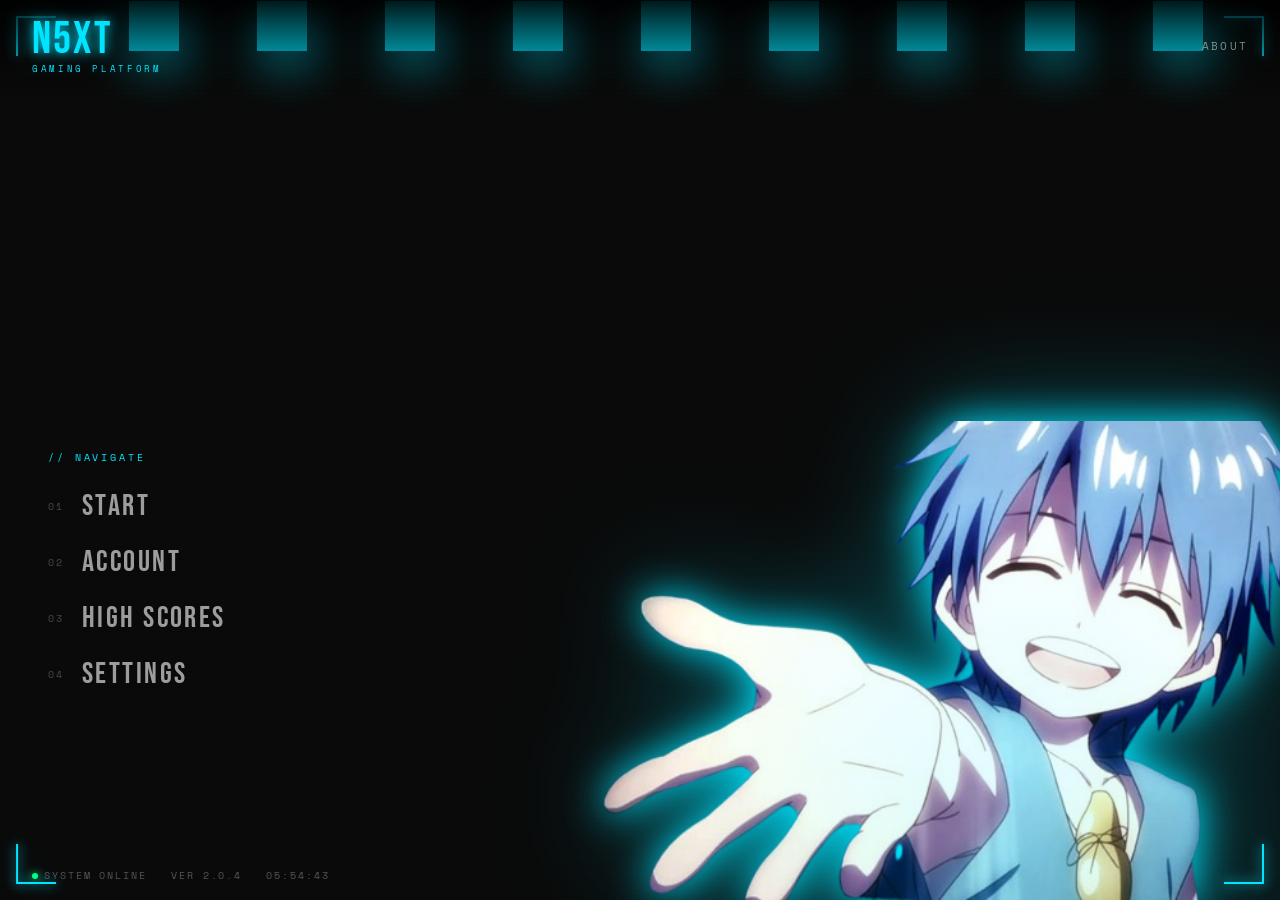
==== index.html @ 4fb122b1 "code-1" ====
<!DOCTYPE html>
<html lang="en">
<head>
    <meta charset="UTF-8">
    <meta name="viewport" content="width=device-width, initial-scale=1.0">
    <title>N5XT</title>
    <link rel="stylesheet" href="Main/design.css">
    <link rel="preconnect" href="https://fonts.googleapis.com">
    <link rel="preconnect" href="https://fonts.gstatic.com" crossorigin>
    <link href="https://fonts.googleapis.com/css2?family=Space+Mono:ital,wght@0,400;0,700;1,400&family=Bebas+Neue&family=Source+Code+Pro:wght@300;400;600&display=swap" rel="stylesheet">
    <link rel="stylesheet" href="https://fonts.cdnfonts.com/css/ica-rubrik-black">
</head>
<body>
    <div id="Gefx">
            <span style="--x:2.5s; --posl:10%;"></span>
            <span style="--x:1.9s; --posl:20%;"></span>
            <span style="--x:2s; --posl:30%;"></span>
            <span style="--x:3s; --posl:40%;"></span>
            <span style="--x:4.3s; --posl:50%;"></span>
            <span style="--x:4.9s; --posl:60%;"></span>
            <span style="--x:2.2s; --posl:70%;"></span>
            <span style="--x:1.5s; --posl:80%;"></span>
            <span style="--x:4.5s; --posl:90%;"></span>
    </div>

    <!-- Screen wipe transition -->
    <div id="HIDE"></div>

    <!-- Particle background -->
    <canvas id="particles"></canvas>

    <!-- Scanline overlay -->
    <div id="scanlines"></div>

    <!-- Corner decorations -->
    <div class="corner corner-tl"></div>
    <div class="corner corner-tr"></div>
    <div class="corner corner-bl"></div>
    <div class="corner corner-br"></div>

    <!-- Header -->
    <header id="header">
        <div id="logo">
            <span class="logo-main">N5XT</span>
            <span class="logo-sub">GAMING PLATFORM</span>
        </div>
        <nav id="top-nav">
            <div class="nav-link" onclick="abt()">About</div>
            <button id="logout-btn" onclick="Logout()">[ LOGOUT ]</button>
        </nav>
    </header>

    <!-- Hero character image -->
    <div id="hero-img">
        <img src="Image/cool.png" id="imgr" alt="Character">
        <div id="hero-glow"></div>
    </div>

    <!-- Status bar -->
    <div id="status-bar">
        <span class="status-item"><span class="status-dot"></span>SYSTEM ONLINE</span>
        <span class="status-item">VER 2.0.4</span>
        <span class="status-item" id="clock"></span>
    </div>

    <!-- Main menu -->
    <nav id="main-menu">
        <div class="menu-label">// NAVIGATE</div>
        <button class="menu-btn" onclick="startups()">
            <span class="btn-index">01</span>
            <span class="btn-text">START</span>
            <span class="btn-arrow">→</span>
        </button>
        <button class="menu-btn" onclick="account()">
            <span class="btn-index">02</span>
            <span class="btn-text">ACCOUNT</span>
            <span class="btn-arrow">→</span>
        </button>
        <button class="menu-btn" onclick="Scores()">
            <span class="btn-index">03</span>
            <span class="btn-text">HIGH SCORES</span>
            <span class="btn-arrow">→</span>
        </button>
        <button class="menu-btn" onclick="Settings()">
            <span class="btn-index">04</span>
            <span class="btn-text">SETTINGS</span>
            <span class="btn-arrow">→</span>
        </button>
    </nav>

    <!-- Game selection overlay -->
    <div id="game-overlay">
        <div id="game-overlay-inner">
            <div id="overlay-header">
                <h2>SELECT GAME</h2>
                <button id="overlay-close" onclick="closeOverlay()">✕ CLOSE</button>
            </div>
            <div id="game-grid">
                <div class="game-card" style="--img:url('../Image/card.jpeg')" onmouseover="hoverText(0)" onclick="Blackjack()">
                    <div class="card-bg"></div>
                    <div class="card-shimmer"></div>
                    <div class="card-content">
                        <span class="card-num">01</span>
                        <h3 class="card-title">BLACK JACK</h3>
                        <p class="card-tag">CARD GAME</p>
                    </div>
                    <div class="card-hover-bar"></div>
                </div>
                <div class="game-card" style="--img:url('../Image/TTT.jpg')" onmouseover="hoverText(1)" onclick="TTT()">
                    <div class="card-bg"></div>
                    <div class="card-shimmer"></div>
                    <div class="card-content">
                        <span class="card-num">02</span>
                        <h3 class="card-title">TIC TAC TOE</h3>
                        <p class="card-tag">STRATEGY</p>
                    </div>
                    <div class="card-hover-bar"></div>
                </div>
                <div class="game-card" style="--img:url('../Image/pingpong.png')" onmouseover="hoverText(2)" onclick="pingpong()">
                    <div class="card-bg"></div>
                    <div class="card-shimmer"></div>
                    <div class="card-content">
                        <span class="card-num">03</span>
                        <h3 class="card-title">PING PONG</h3>
                        <p class="card-tag">STRATEGY</p>
                    </div>
                    <div class="card-hover-bar"></div>  
                </div>
                <div class="game-card" style="--img:url('../Image/Jumpy.png')" onmouseover="hoverText(3)" onclick="bird()">
                    <div class="card-bg"></div>
                    <div class="card-shimmer"></div>
                    <div class="card-content">
                        <span class="card-num">04</span>
                        <h3 class="card-title">Jump Bird</h3>
                        <p class="card-tag">FUN</p>
                    </div>
                </div>
                <div class="game-card" style="--img:url('../Image/Dodgy.png')" onmouseover="hoverText(4)" onclick="Dodge()">
                    <div class="card-bg"></div>
                    <div class="card-shimmer"></div>
                    <div class="card-content">
                        <span class="card-num">05</span>
                        <h3 class="card-title">DEFLECT</h3>
                        <p class="card-tag">FAST PACED</p>
                    </div>
                </div>
            </div>
            <!-- Game info panel -->
            <div id="game-info-panel">
                <div id="game-info-name">—</div>
                <div id="game-info-desc">Hover a game to see details.</div>
            </div>
        </div>
    </div>
    <div id="settings-overlay">
        <div id="settings-overlay-inner">
            <h1>SETTINGS</h1>
            <div id="line"></div>
            <div id="settings-main">
                <!-- Color Wheel Setting -->
                <div class="setting-item">
                    <label for="color-wheel">Theme Color</label>
                    <input type="color" id="color-wheel" name="colorWheel" value="#3498db">
                </div>

                <!-- Save Button -->
                <button id="save-settings" class="save-btn">Save Settings</button>
                <div id="save-status"></div>
            </div>
        </div>
    </div>

    <div class="about" id="about">
        <div class="Header">About Us</div>
        <div class="Body">What is Lorem Ipsum?
Lorem Ipsum is simply dummy text of the printing and typesetting industry. Lorem Ipsum has been the industry's standard dummy text ever since the 1500s, when an unknown printer took a galley of type and scrambled it to make a type specimen book. It has survived not only five centuries, but also the leap into electronic typesetting, remaining essentially unchanged. It was popularised in the 1960s with the release of Letraset sheets containing Lorem Ipsum passages, and more recently with desktop publishing software like Aldus PageMaker including versions of Lorem Ipsum.

Why do we use it?
It is a long established fact that a reader will be distracted by the readable content of a page when looking at its layout. The point of using Lorem Ipsum is that it has a more-or-less normal distribution of letters, as opposed to using 'Content here, content here', making it look like readable English. Many desktop publishing packages and web page editors now use Lorem Ipsum as their default model text, and a search for 'lorem ipsum' will uncover many web sites still in their infancy. Various versions have evolved over the years, sometimes by accident, sometimes on purpose (injected humour and the like).

</div>
    </div>
    <div id="toast-container" class="toast-container"></div>
    <script src="Main/code.js"></script>
</body>
</html>
---- Main/design.css ----
@import url('https://fonts.cdnfonts.com/css/ica-rubrik-black');

/* ─── Variables ─── */
:root {
    --cyan:    #00e5ff;
    --red:     #ff1744;
    --white:   #f0f0f0;
    --dark:    #0a0a0a;
    --panel:   rgba(0,0,0,0.6);
    --border:  rgba(0, 229, 255, 0.18);
    --glow-c:  0 0 12px var(--cyan), 0 0 30px rgba(0,229,255,0.3);
    --glow-r:  0 0 12px var(--red),  0 0 30px rgba(255,23,68,0.3);
    --font-display: 'Bebas Neue', 'ICA Rubrik', sans-serif;
    --font-mono:    'Space Mono', 'Source Code Pro', monospace;
    --transition:   0.4s cubic-bezier(0.16, 1, 0.3, 1);
}

/* ─── Reset ─── */
*, *::before, *::after { box-sizing: border-box; margin: 0; padding: 0; }

html, body {
    width: 100%; height: 100%;
    overflow: hidden;
    background: var(--dark);
    color: var(--white);
    font-family: var(--font-mono);
}

/* ─── Particle Canvas ─── */
#particles {
    position: fixed;
    inset: 0;
    z-index: 0;
    pointer-events: none;
}

/* ─── Scanlines ─── */
#scanlines {
    position: fixed;
    inset: 0;
    z-index: 1;
    pointer-events: none;
    background: repeating-linear-gradient(
        to bottom,
        transparent 0px,
        transparent 3px,
        rgba(0, 0, 0, 0.08) 3px,
        rgba(0, 0, 0, 0.08) 4px
    );
}

/* ─── Corner Decorations ─── */
.corner {
    position: fixed;
    width: 40px; height: 40px;
    z-index: 10;
    pointer-events: none;
}
.corner::before, .corner::after {
    content: '';
    position: absolute;
    background: var(--cyan);
    box-shadow: var(--glow-c);
}
.corner::before { width: 100%; height: 2px; }
.corner::after  { width: 2px; height: 100%; }
.corner-tl { top: 16px; left: 16px; }
.corner-tr { top: 16px; right: 16px; transform: scaleX(-1); }
.corner-bl { bottom: 16px; left: 16px; transform: scaleY(-1); }
.corner-br { bottom: 16px; right: 16px; transform: scale(-1); }

/* ─── Screen Wipe ─── */
#HIDE {
    position: fixed;
    inset: 0;
    width: 0%;
    background: var(--dark);
    z-index: 9999;
    transition: width 1.2s cubic-bezier(0.7, 0, 1, 0.3);
}

/* ─── Header ─── */
#header {
    position: fixed;
    top: 0; left: 0; right: 0;
    z-index: 50;
    display: flex;
    align-items: center;
    justify-content: space-between;
    padding: 18px 32px;
    background: linear-gradient(to bottom, rgba(0,0,0,0.9) 0%, transparent 100%);
}

#logo {
    display: flex;
    flex-direction: column;
    line-height: 1;
}
.logo-main {
    font-family: var(--font-display);
    font-size: 2.8rem;
    letter-spacing: 0.05em;
    color: var(--cyan);
    text-shadow: var(--glow-c);
    animation: logoPulse 4s ease-in-out infinite;
}
.logo-sub {
    font-family: var(--font-mono);
    font-size: 0.55rem;
    letter-spacing: 0.3em;
    color: var(--cyan);
    margin-top: 2px;
}

@keyframes logoPulse {
    0%, 100% { text-shadow: 0 0 10px var(--cyan), 0 0 30px rgba(0,229,255,0.4); }
    50%       { text-shadow: 0 0 20px var(--cyan), 0 0 60px rgba(0,229,255,0.6), 0 0 100px rgba(0,229,255,0.2); }
}

#top-nav {
    display: flex;
    align-items: center;
    gap: 28px;
}
.nav-link {
    font-family: var(--font-mono);
    font-size: 0.7rem;
    letter-spacing: 0.2em;
    color: rgba(255,255,255,0.5);
    text-decoration: none;
    text-transform: uppercase;
    transition: color var(--transition);
    cursor:pointer;
}
.nav-link:hover { color: var(--cyan); text-shadow: var(--glow-c); }

#logout-btn {
    background: transparent;
    border: 1px solid rgba(255, 23, 68, 0.4);
    color: var(--red);
    font-family: var(--font-mono);
    font-size: 0.65rem;
    letter-spacing: 0.15em;
    padding: 7px 14px;
    cursor: pointer;
    transition: all var(--transition);
    display: none;
}
#logout-btn.visible { display: block; }
#logout-btn:hover {
    background: rgba(255,23,68,0.1);
    box-shadow: var(--glow-r);
    border-color: var(--red);
}

/* ─── Status Bar ─── */
#status-bar {
    position: fixed;
    bottom: 18px;
    left: 32px;
    z-index: 50;
    display: flex;
    gap: 24px;
    font-size: 0.6rem;
    letter-spacing: 0.2em;
    color: rgba(255,255,255,0.3);
}
.status-dot {
    display: inline-block;
    width: 6px; height: 6px;
    border-radius: 50%;
    background: #00ff88;
    box-shadow: 0 0 8px #00ff88;
    margin-right: 6px;
    animation: blink 2s ease-in-out infinite;
}
@keyframes blink { 0%,100% { opacity: 1; } 50% { opacity: 0.3; } }

/* ─── Hero Image ─── */
#hero-img {
    position: fixed;
    right: -2%;
    bottom: 0;
    width: min(55vw, 900px);
    height: 100%;
    z-index: 5;
    pointer-events: none;
    animation: heroFloat 6s ease-in-out infinite;
}
#hero-img img {
    width: 100%;
    height: 100%;
    object-fit: contain;
    object-position: bottom right;
    filter: drop-shadow(0 0 20px var(--cyan)) drop-shadow(0 0 60px rgba(0,229,255,0.3));
    transition: filter 0.6s ease;
}

/* Remove class-based overrides — filter is now set directly via JS */
#hero-glow {
    position: absolute;
    bottom: 0; right: 0;
    width: 100%; height: 50%;
    background: radial-gradient(ellipse at 60% 100%, rgba(0,229,255,0.15) 0%, transparent 70%);
}
@keyframes heroFloat {
    0%,100% { transform: translateY(0px); }
    33%      { transform: translateY(-12px) translateX(5px); }
    66%      { transform: translateY(-6px) translateX(-3px); }
}



/* ─── Main Menu ─── */
#main-menu {
    position: fixed;
    left: 48px;
    top: 50%;
    transform: translateY(-50%);
    z-index: 20;
    display: flex;
    flex-direction: column;
    gap: 4px;
}
.menu-label {
    font-size: 0.6rem;
    letter-spacing: 0.3em;
    color: var(--cyan);
    margin-bottom: 12px;
}
.menu-btn {
    position: relative;
    display: flex;
    align-items: center;
    gap: 14px;
    background: transparent;
    border: none;
    color: rgba(255,255,255,0.6);
    font-family: var(--font-display);
    font-size: 1.9rem;
    letter-spacing: 0.08em;
    padding: 8px 0;
    cursor: pointer;
    transition: all var(--transition);
    text-align: left;
    width: 260px;
    overflow: hidden;
}
.menu-btn::before {
    content: '';
    position: absolute;
    bottom: 0; left: 0;
    width: 0; height: 1px;
    background: var(--cyan);
    transition: width 0.4s ease;
    box-shadow: var(--glow-c);
}
.menu-btn:hover { color: var(--white); letter-spacing: 0.14em; }
.menu-btn:hover::before { width: 100%; }
.menu-btn:hover .btn-arrow { transform: translateX(6px); opacity: 1; color: var(--cyan); }
.menu-btn:hover .btn-index { color: var(--cyan); }

.btn-index {
    font-size: 0.65rem;
    color: rgba(255,255,255,0.25);
    font-family: var(--font-mono);
    transition: color var(--transition);
    min-width: 20px;
}
.btn-text { flex: 1; }
.btn-arrow {
    opacity: 0;
    transition: all var(--transition);
    font-size: 1rem;
}

/* ─── Game Selection Overlay ─── */
#game-overlay {
    position: fixed;
    inset: 0;
    z-index: 100;
    background: rgba(0,0,0,0.92);
    backdrop-filter: blur(8px);
    display: flex;
    align-items: center;
    justify-content: center;
    opacity: 0;
    pointer-events: none;
    transition: opacity 0.5s ease;
}

#game-overlay.active {
    opacity: 1;
    pointer-events: all;
}
#game-overlay-inner {
    width: min(1100px, 95vw);
    padding: 40px;
}

#overlay-header {
    display: flex;
    justify-content: space-between;
    align-items: center;
    margin-bottom: 36px;
    padding-bottom: 16px;
    border-bottom: 1px solid var(--border);
}
#overlay-header h2 {
    font-family: var(--font-display);
    font-size: 2.4rem;
    letter-spacing: 0.12em;
    color: var(--cyan);
    text-shadow: var(--glow-c);
}
#overlay-close {
    background: transparent;
    border: 1px solid rgba(255,255,255,0.15);
    color: rgba(255,255,255,0.4);
    font-family: var(--font-mono);
    font-size: 0.7rem;
    letter-spacing: 0.15em;
    padding: 8px 16px;
    cursor: pointer;
    transition: all var(--transition);
}
#overlay-close:hover {
    border-color: var(--red);
    color: var(--red);
}

/* ─── Game Grid ─── */
#game-grid {
    display: flex;
    gap: 16px;
    margin-bottom: 28px;
}
.game-card.card-hidden {
    opacity: 0;
    transform: translateY(20px);
}

.game-card {
    position: relative;
    flex: 1;
    height: 260px;
    overflow: hidden;
    cursor: pointer;
    border: 1px solid var(--border);
    transition: all var(--transition);
    clip-path: polygon(0 0, calc(100% - 12px) 0, 100% 12px, 100% 100%, 12px 100%, 0 calc(100% - 12px));
}
.game-card:not(.locked):hover {
    border-color: var(--cyan);
    box-shadow: var(--glow-c), inset 0 0 40px rgba(0,229,255,0.05);
    transform: translateY(-6px);
}
.game-card.locked {
    cursor: not-allowed;
    opacity: 0.4;
}

.card-bg {
    position: absolute;
    inset: 0;
    background-image: var(--img);
    background-size: cover;
    background-position: center;
    filter: brightness(0.25) saturate(0.5);
    transition: filter var(--transition);
}
.game-card:not(.locked):hover .card-bg {
    filter: brightness(0.55) saturate(1.2);
}

.card-shimmer {
    position: absolute;
    top: 0; left: -100%;
    width: 60%; height: 100%;
    background: linear-gradient(105deg, transparent 40%, rgba(255,255,255,0.06) 50%, transparent 60%);
    transition: left 0.7s ease;
}
.game-card:not(.locked):hover .card-shimmer { left: 150%; }

.card-content {
    position: absolute;
    bottom: 20px; left: 20px;
    z-index: 2;
}
.card-num {
    display: block;
    font-family: var(--font-mono);
    font-size: 0.65rem;
    letter-spacing: 0.2em;
    color: var(--cyan);
    margin-bottom: 6px;
    opacity: 0.7;
}
.card-title {
    font-family: var(--font-display);
    font-size: 1.4rem;
    letter-spacing: 0.1em;
    color: var(--white);
    margin-bottom: 4px;
}
.card-tag {
    font-size: 0.6rem;
    letter-spacing: 0.25em;
    color: rgba(255,255,255,0.35);
}
.card-hover-bar {
    position: absolute;
    bottom: 0; left: 0;
    width: 0; height: 2px;
    background: var(--cyan);
    box-shadow: var(--glow-c);
    transition: width 0.5s ease;
}
.game-card:not(.locked):hover .card-hover-bar { width: 100%; }
.lock-icon {
    position: absolute;
    top: 50%; left: 50%;
    transform: translate(-50%, -50%);
    font-size: 1.6rem;
    opacity: 0.3;
}

/* ─── Game Info Panel ─── */
#game-info-panel {
    padding: 20px 24px;
    border: 1px solid var(--border);
    background: rgba(0, 229, 255, 0.03);
    clip-path: polygon(0 0, calc(100% - 16px) 0, 100% 16px, 100% 100%, 16px 100%, 0 calc(100% - 16px));
}
#game-info-name {
    font-family: var(--font-display);
    font-size: 1.3rem;
    letter-spacing: 0.1em;
    color: var(--cyan);
    margin-bottom: 8px;
}
#game-info-desc {
    font-size: 0.75rem;
    line-height: 1.7;
    color: rgba(255,255,255,0.45);
    letter-spacing: 0.05em;
    max-width: 700px;
}

#Gefx span{
  display:block;
  background-color:var(--cyan);
  position:absolute;
  left:var(--posl);
  width:50px;
  margin:1px;
  height:50px;
  animation:up var(--x) linear infinite;
  box-shadow: 5px 5px 50px var(--cyan);
  transition:1s;
  z-index:5;
}

/* Settings Styles */
#settings-overlay {
    position: fixed;
    top: 0;
    left: 0;
    width: 100%;
    height: 100%;
    background: rgba(0, 0, 0, 0.8);
    display: none;
    justify-content: center;
    align-items: center;
    z-index: 1000;
}

#settings-overlay.active {
    display: flex;
}

#settings-overlay-inner {
    background: transparent;
    padding: 30px;
    border-radius: 10px;
    max-width: 500px;
    width: 90%;
    color: #fff;
}

#settings-overlay-inner h1 {
    margin: 0 0 10px 0;
    font-size: 24px;
    text-align: center;
}

#line {
    height: 2px;
    background-color:white;
    margin-bottom: 20px;
}

.setting-item {
    margin-bottom: 20px;
}

.setting-item label {
    display: block;
    margin-bottom: 8px;
    font-weight: 500;
}

.setting-item input[type="color"] {
    width: 100%;
    height: 50px;
    border: none;
    border-radius: 5px;
    cursor: pointer;
}

.setting-item select {
    width: 100%;
    padding: 10px;
    border-radius: 5px;
    border: 1px solid #444;
    background: #2a2a2a;
    color: #fff;
    font-size: 14px;
}

.setting-item input[type="range"] {
    width: calc(100% - 60px);
    margin-right: 10px;
}

/* Toggle Switch */
.toggle-switch {
    position: relative;
    width: 60px;
    height: 30px;
}

.toggle-switch input {
    opacity: 1;
    width: 0;
    height: 0;
}

.slider {
    position: absolute;
    cursor: pointer;
    top: 0;
    left: 0;
    right: 0;
    bottom: 0;
    background-color: #444;
    transition: 0.4s;
    border-radius: 30px;
}

.slider:before {
    position: absolute;
    content: "";
    height: 22px;
    width: 22px;
    left: 4px;
    bottom: 4px;
    background-color: white;
    transition: 0.4s;
    border-radius: 50%;
}

.toggle-switch input:checked + .slider {
    background-color: #3498db;
}

.toggle-switch input:checked + .slider:before {
    transform: translateX(30px);
}

/* Save Button */
.save-btn {
    width: 100%;
    padding: 12px;
    background: #3498db;
    color: white;
    border: none;
    border-radius: 5px;
    font-size: 16px;
    font-weight: 600;
    cursor: pointer;
    transition: background 0.3s;
}

.save-btn:hover {
    background: #2980b9;
}

.save-btn:active {
    transform: scale(0.98);
}

#save-status {
    margin-top: 10px;
    text-align: center;
    font-size: 14px;
}

#save-status.success {
    color: #2ecc71;
}

#save-status.error {
    color: #e74c3c;
}

/* ─── Entrance Animations ─── */
@keyframes slideUp {
    from { transform: translateY(30px); opacity: 0; }
    to   { transform: translateY(0);    opacity: 1; }
}

@keyframes up{
  0%{
    transform: translateY(125vh) rotate(90deg);
  }100%{
    transform: translateY(-50px); 
  }
}

#main-menu   { animation: slideUp 0.8s 0.3s both; }
#status-bar  { animation: slideUp 0.6s 0.5s both; }
#header      { animation: slideUp 0.6s 0.1s both; }

.about{
    background:linear-gradient(140deg, rgb(7, 0, 32),rgb(27, 19, 53) );
    border:1px solid rgb(0, 255, 221);
    filter:drop-shadow(0 0 5px rgb(0, 255, 255));
    left:50%;
    top:50%;
    transform:translate(-50%,-250%);
    text-align: center;
    padding:2vh;
    font-size: 200%;
    font-family:var(--font-display);
    height:80vh;
    width:100vh;;
    position:fixed;
    transition:1s;
    z-index:300;
}

.about.active{
    transform:translate(-50%,-50%);
}

.about .Body{
    height:90%;
    width:90%;
    position:relative;
    font-size: 3vh;
    padding:3vh;
    left:50%;
    transform: translateX(-50%);
    background:rgba(255, 255, 255, 0.11);
    border:1px solid rgb(0, 255, 255);
    text-align: justify;
    animation:ar 4s ease-in-out infinite;
}

.toast-container {
  position: fixed;
  top: 90%;
  right: 20px;
  z-index: 9999;
}

.toast {
  border:1px solid cyan;
  min-width: 250px;
  background: #333;
  color: #fff;
  padding: 16px;
  margin-bottom: 10px;
  border-radius: 8px;
  box-shadow: 0 4px 12px rgba(0,0,0,0.1);
  text-shadow: 0px 0px 5px cyan;
  animation: slideIn 0.5s ease forwards;
  display: flex;
  justify-content: space-between;
  align-items: center;
}

@keyframes slideIn {
  from { transform: translateX(100%); opacity: 0; }
  to { transform: translateX(0); opacity: 1; }
}

.toast.hide {
  animation: slideOut 0.5s ease forwards;
}

@keyframes slideOut {
  from { transform: translateX(0); opacity: 1; }
  to { transform: translateX(100%); opacity: 0; }
}

@keyframes ar{
    0%{
        background:rgba(255, 255, 255, 0.11);
    }50%{
        background:rgba(255, 255, 255, 0.048);
    }100%{
        background:rgba(255, 255, 255, 0.11);
    }
}
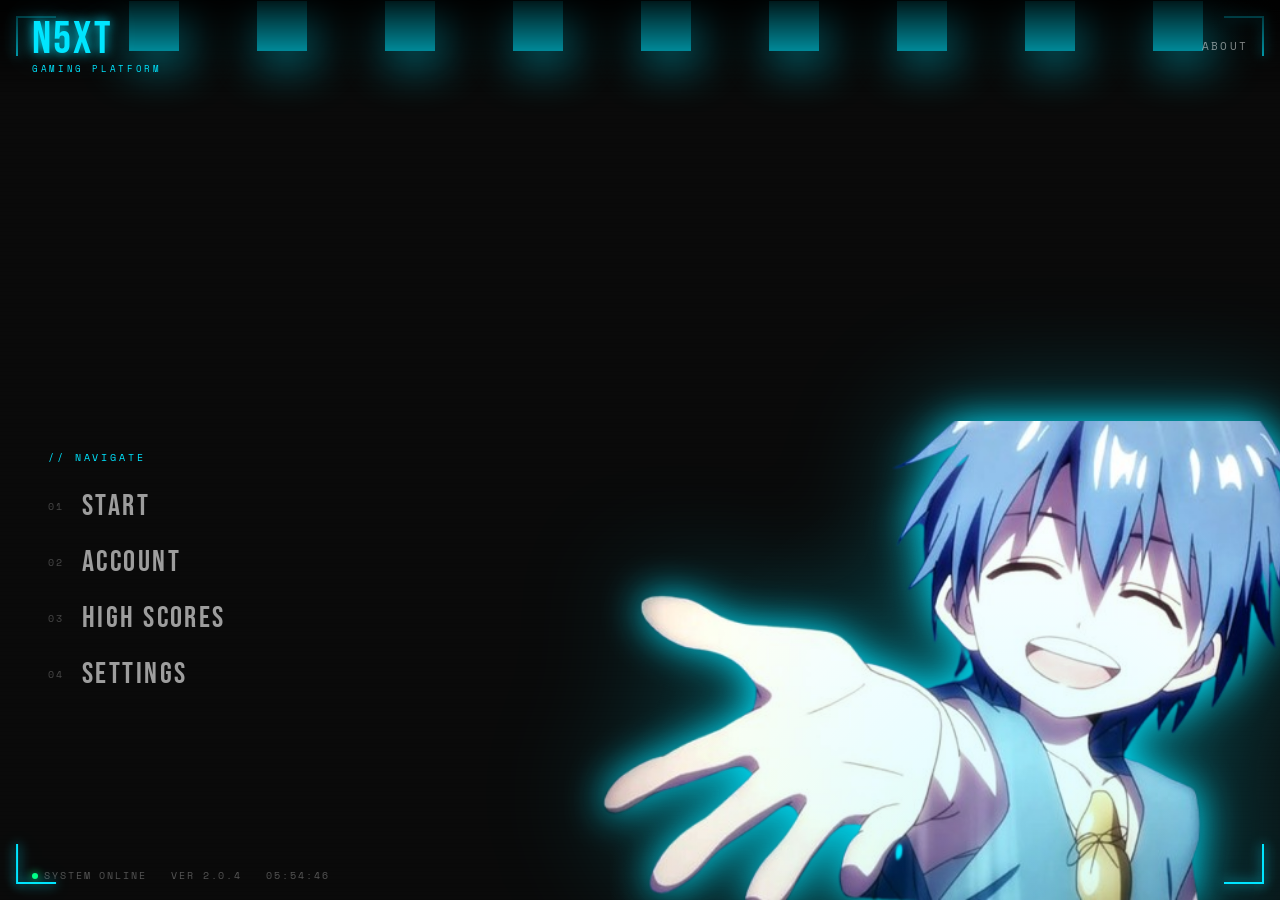
==== commit ccdf62b2: "text update" ====
--- a/index.html
+++ b/index.html
@@ -172,11 +172,13 @@
 
     <div class="about" id="about">
         <div class="Header">About Us</div>
-        <div class="Body">What is Lorem Ipsum?
-Lorem Ipsum is simply dummy text of the printing and typesetting industry. Lorem Ipsum has been the industry's standard dummy text ever since the 1500s, when an unknown printer took a galley of type and scrambled it to make a type specimen book. It has survived not only five centuries, but also the leap into electronic typesetting, remaining essentially unchanged. It was popularised in the 1960s with the release of Letraset sheets containing Lorem Ipsum passages, and more recently with desktop publishing software like Aldus PageMaker including versions of Lorem Ipsum.
+        <div class="Body">About Us
 
-Why do we use it?
-It is a long established fact that a reader will be distracted by the readable content of a page when looking at its layout. The point of using Lorem Ipsum is that it has a more-or-less normal distribution of letters, as opposed to using 'Content here, content here', making it look like readable English. Many desktop publishing packages and web page editors now use Lorem Ipsum as their default model text, and a search for 'lorem ipsum' will uncover many web sites still in their infancy. Various versions have evolved over the years, sometimes by accident, sometimes on purpose (injected humour and the like).
+Our team at Group N5XT consists of first year students who are passionate about developing simple and enjoyable web experiences. As a part of our school work, we built a mini game website inspired by Friv type of platforms.
+
+The website contains 5 different games all of which aim to be simple so that anyone can play them and have a good time. The main focus of the project is to merge the ideas and programming skills of the team members while at the same time providing an interactive experience.
+
+We intentionally kept the website layout simple so that users can easily move from one game to another and even see what else we have created.
 
 </div>
     </div>
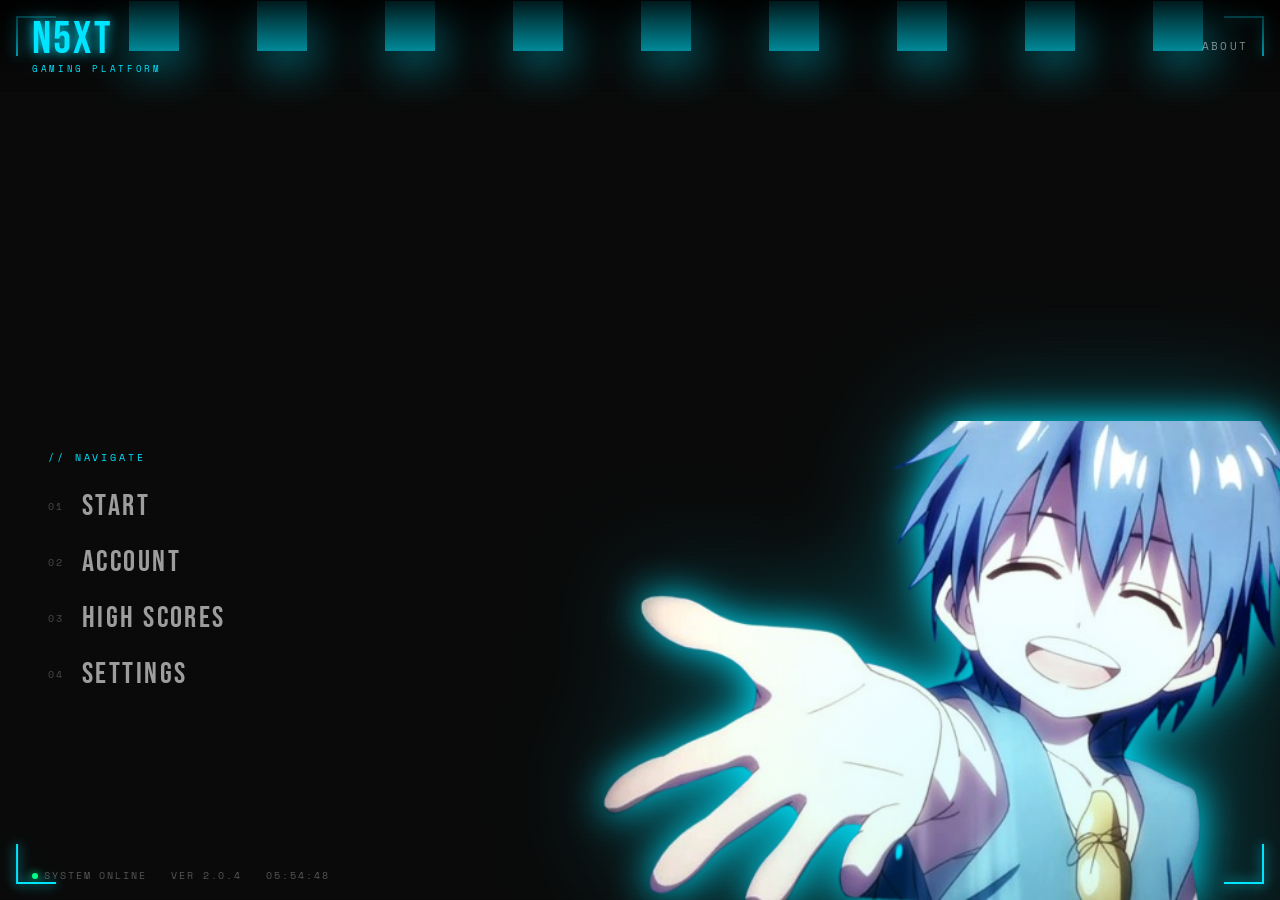
==== commit 8baf06ae: "next" ====
--- a/index.html
+++ b/index.html
@@ -175,9 +175,9 @@
         <div class="Body">About Us
 
 Our team at Group N5XT consists of first year students who are passionate about developing simple and enjoyable web experiences. As a part of our school work, we built a mini game website inspired by Friv type of platforms.
-
+<br>
 The website contains 5 different games all of which aim to be simple so that anyone can play them and have a good time. The main focus of the project is to merge the ideas and programming skills of the team members while at the same time providing an interactive experience.
-
+<br>
 We intentionally kept the website layout simple so that users can easily move from one game to another and even see what else we have created.
 
 </div>
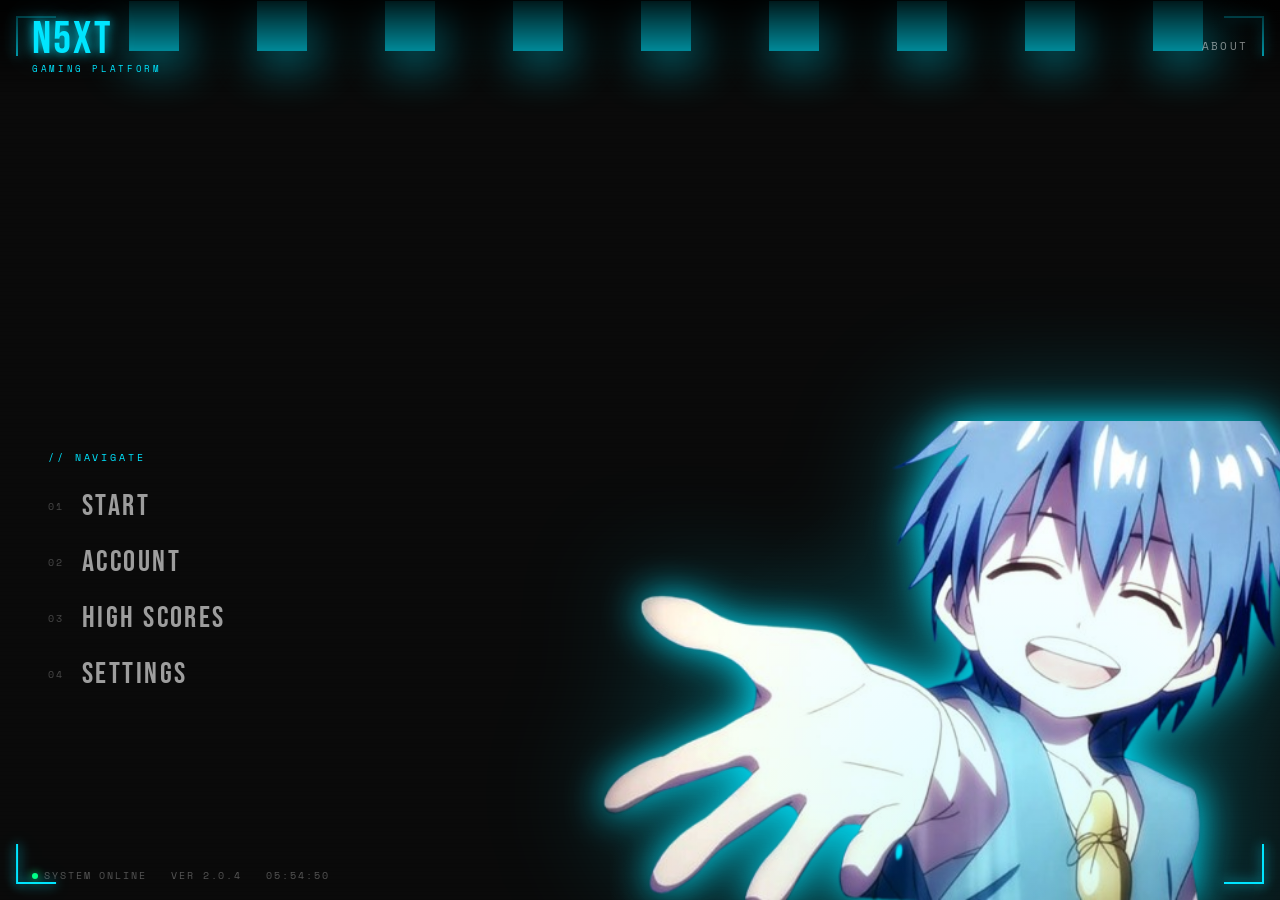
==== commit 49070978: "last maybe?" ====
--- a/index.html
+++ b/index.html
@@ -176,7 +176,9 @@
 
 Our team at Group N5XT consists of first year students who are passionate about developing simple and enjoyable web experiences. As a part of our school work, we built a mini game website inspired by Friv type of platforms.
 <br>
+<br>
 The website contains 5 different games all of which aim to be simple so that anyone can play them and have a good time. The main focus of the project is to merge the ideas and programming skills of the team members while at the same time providing an interactive experience.
+<br>
 <br>
 We intentionally kept the website layout simple so that users can easily move from one game to another and even see what else we have created.
 
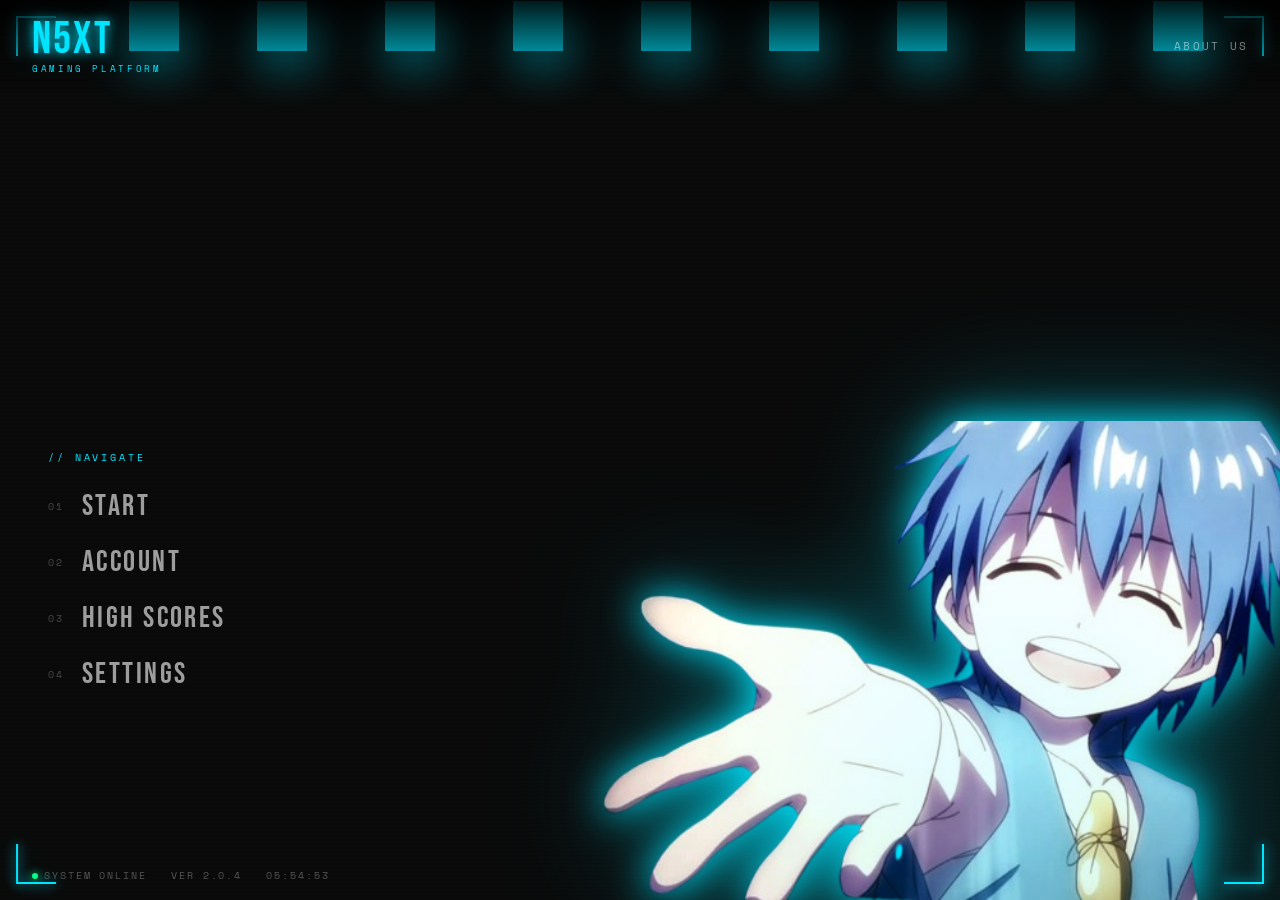
==== commit 61b68497: "next" ====
--- a/index.html
+++ b/index.html
@@ -45,7 +45,7 @@
             <span class="logo-sub">GAMING PLATFORM</span>
         </div>
         <nav id="top-nav">
-            <div class="nav-link" onclick="abt()">About</div>
+            <div class="nav-link" onclick="abt()">About Us</div>
             <button id="logout-btn" onclick="Logout()">[ LOGOUT ]</button>
         </nav>
     </header>
--- a/Main/design.css
+++ b/Main/design.css
@@ -642,7 +642,7 @@
     text-align: center;
     padding:2vh;
     font-size: 200%;
-    font-family:var(--font-display);
+    font-family:"courier";
     height:80vh;
     width:100vh;;
     position:fixed;
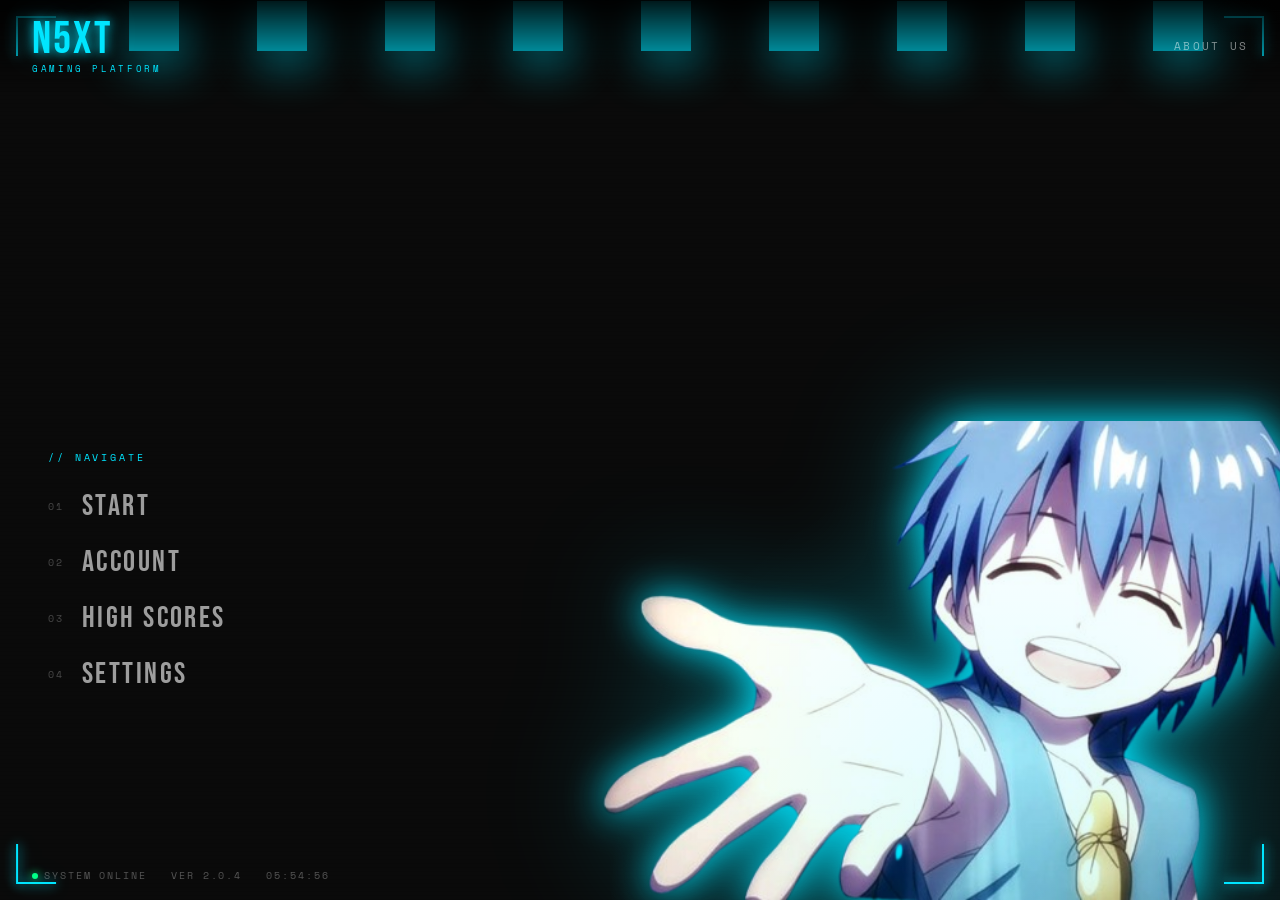
==== commit b3a4c8ab: "next" ====
--- a/index.html
+++ b/index.html
@@ -172,7 +172,7 @@
 
     <div class="about" id="about">
         <div class="Header">About Us</div>
-        <div class="Body">About Us
+        <div class="Body">
 
 Our team at Group N5XT consists of first year students who are passionate about developing simple and enjoyable web experiences. As a part of our school work, we built a mini game website inspired by Friv type of platforms.
 <br>
--- a/Main/design.css
+++ b/Main/design.css
@@ -642,7 +642,7 @@
     text-align: center;
     padding:2vh;
     font-size: 200%;
-    font-family:"courier";
+    font-family:"Verdana";
     height:80vh;
     width:100vh;;
     position:fixed;
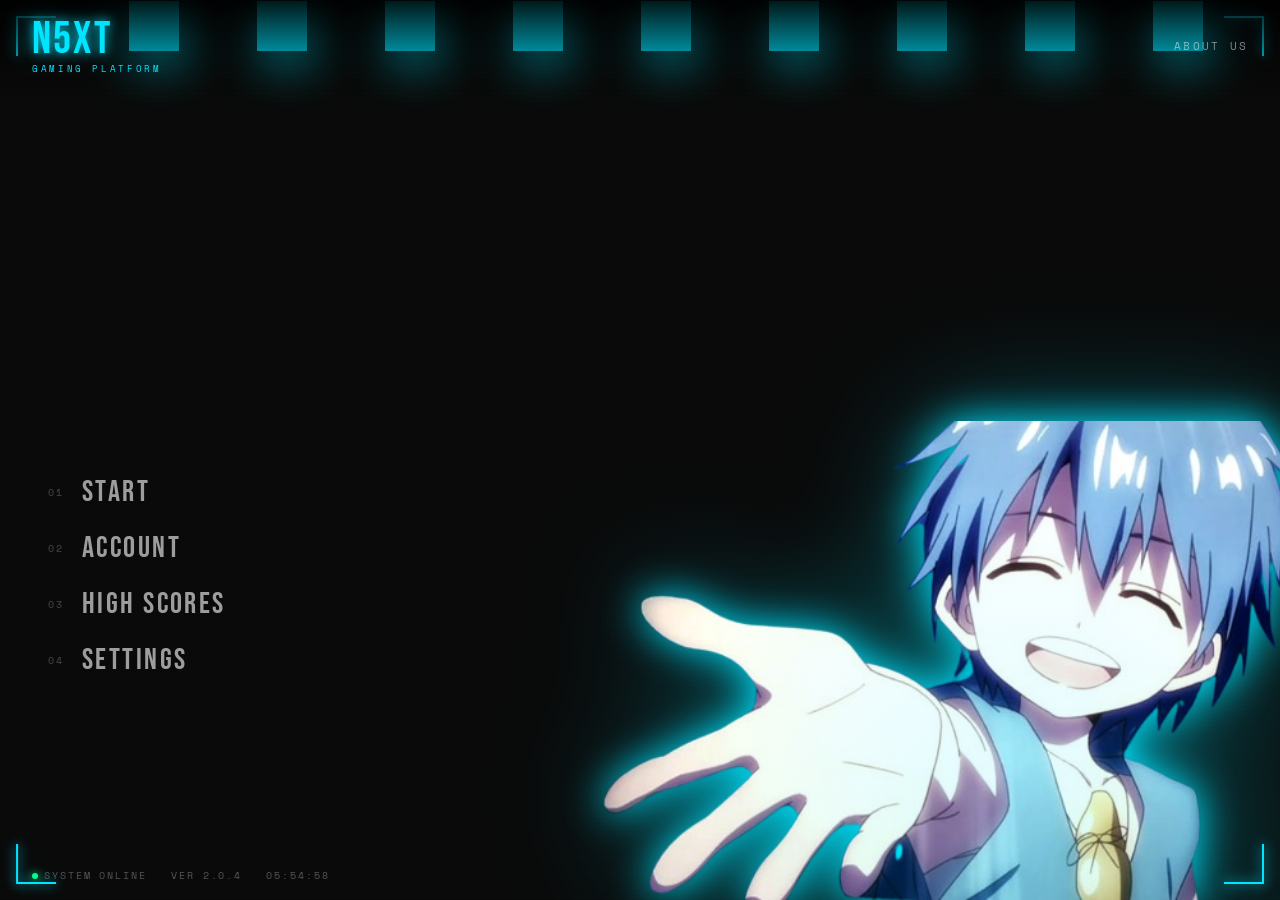
==== commit 55c09b66: "s" ====
--- a/index.html
+++ b/index.html
@@ -65,7 +65,7 @@
 
     <!-- Main menu -->
     <nav id="main-menu">
-        <div class="menu-label">// NAVIGATE</div>
+        <div class="menu-label"></div>
         <button class="menu-btn" onclick="startups()">
             <span class="btn-index">01</span>
             <span class="btn-text">START</span>
